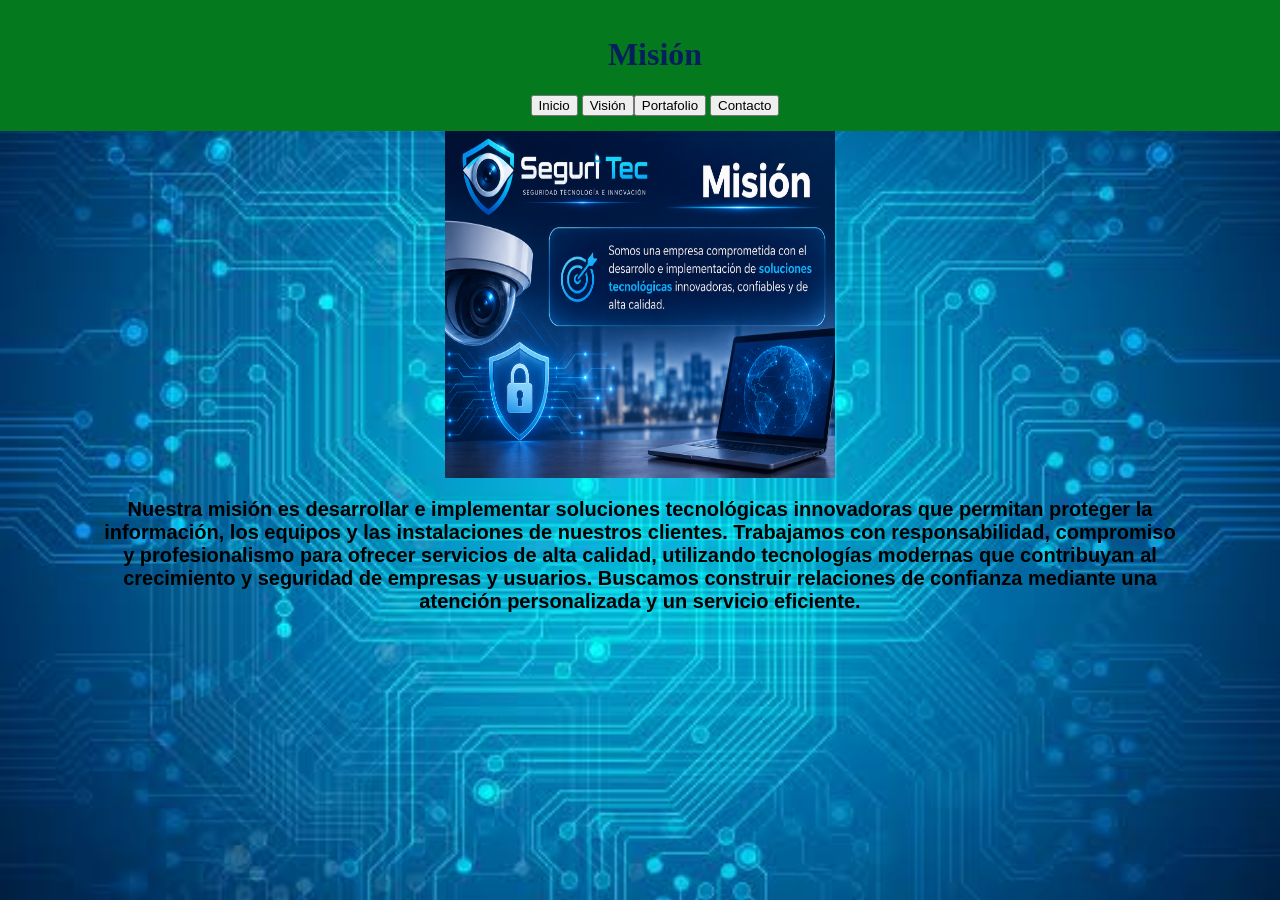
==== mision.html @ f6d752de "Add files via upload" ====
<html>

<head>
    <link rel='stylesheet' href='ser2.css'>
    <link rel="stylesheet" href="estilos.css">
</head>

<body style="background-image: url('images.jpeg');">
</body>

<body>
    <header>

        <nav2>
            <h1>Misión</h1>
            <button onclick="window.location.href='index.html'">
                Inicio
            </button>
            <button onclick="window.location.href='vision.html'">
                Visión
            </button><button onclick="window.location.href='portafolio.html'">
                Portafolio
            </button>
            <button onclick="window.location.href='yfvv.html'">
                Contacto
            </button>
        </nav2>
    </header>
    <main>

        <img class='img' src='ChatGPT Image 31 jul 2026, 12_33_42.png' alt='Misión'>
        <p>Nuestra misión es desarrollar e implementar soluciones tecnológicas innovadoras que permitan proteger la
            información, los equipos y las instalaciones de nuestros clientes.
            Trabajamos con responsabilidad, compromiso y profesionalismo para ofrecer servicios de alta calidad,
            utilizando tecnologías modernas que contribuyan al crecimiento y seguridad de empresas y usuarios.
            Buscamos construir relaciones de confianza mediante una atención personalizada y un servicio eficiente.
        </p>
    </main>
</body>

</html>
---- ser2.css ----
nav2 a {
    color: white;
    background: #04791e;
    text-decoration: none;
    margin: 0 20px;
}

nav2 {
    position: fixed;
    background: #04791e;
    top: 0;
    left: 0;
    width: 100%;
    text-align: center;
    padding: 15px;
}

body {
    background-size: cover;
    background-repeat: no-repeat;
    background-position: center;
}

ul {
    font-family: "Roboto Condensed", sans-serif;
    display: flex;
    padding: 0;
    justify-content: center;
}
---- estilos.css ----
header {
    color: #fff;
    padding: 15px;
    text-align: center;
}

footer {
    color: #f0eaea;
    padding: 15px;
    text-align: center;
}

nav a {
    color: #fff;
    margin: 10px;
}

main {
    padding: 90px;
}

.img {
    width: 390px;
    height: 350px;
    background: #ccc;
    display: flex;
    align-items: center;
    justify-content: center;
    margin: auto;
}

h1 {
    text-align: center;
    color: #05056ec5;

}

nav {
    position: fixed;
    top: 0;
    left: 0;
    width: 100%;
    text-align: center;
    padding: 15px;
}

nav a {
    color: white;
    text-decoration: none;
    margin: 0 20px;
}

p {
    font-family: Arial, sans-serif;
    font-size: 20px;
    font-weight: bold;
    text-align: center;
    color: #000000;
}
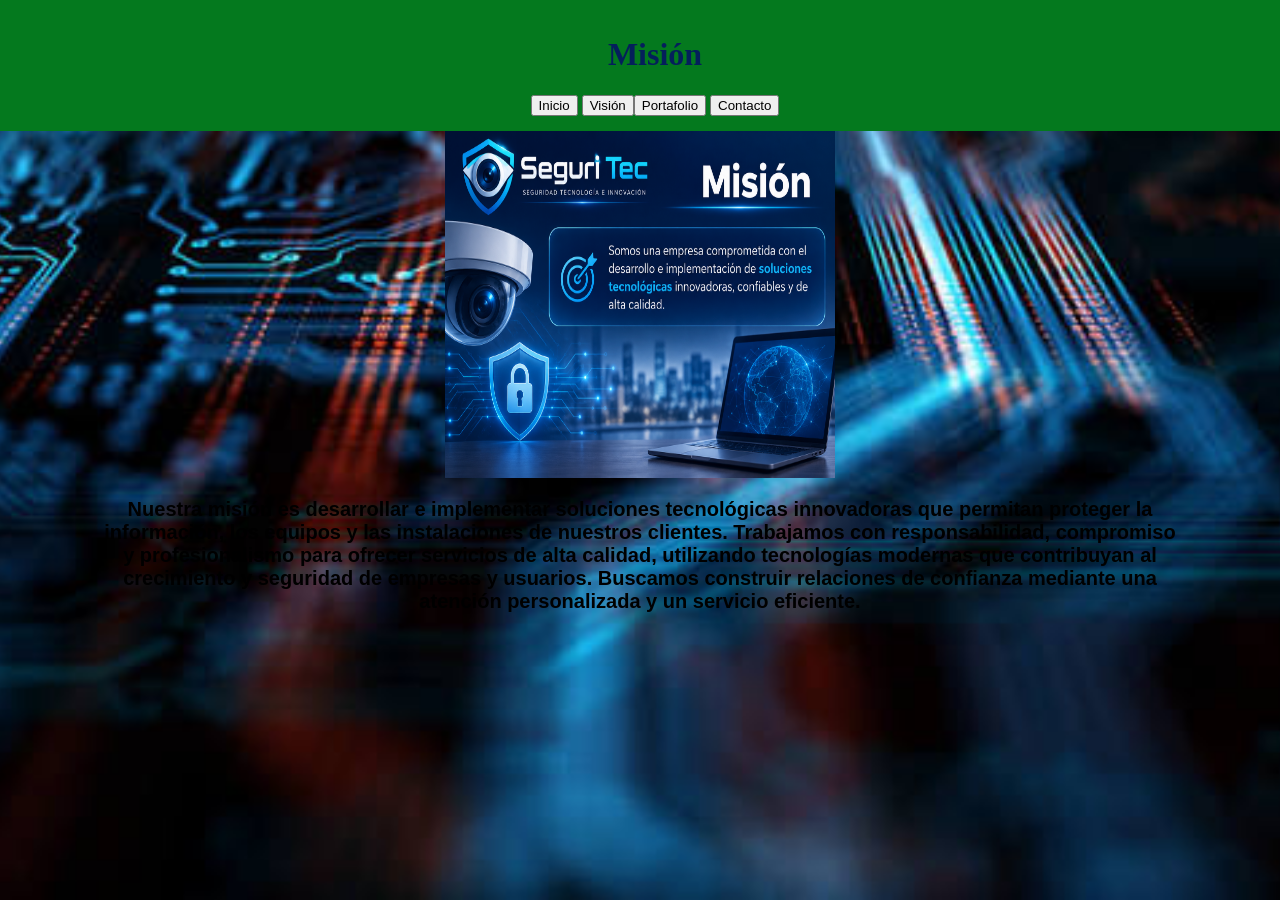
==== commit a79c0d31: "Update background image and maintain HTML structure" ====
--- a/mision.html
+++ b/mision.html
@@ -5,7 +5,7 @@
     <link rel="stylesheet" href="estilos.css">
 </head>
 
-<body style="background-image: url('images.jpeg');">
+<body style="background-image: url('im.jpg');">
 </body>
 
 <body>
@@ -38,4 +38,4 @@
     </main>
 </body>
 
-</html>+</html>
